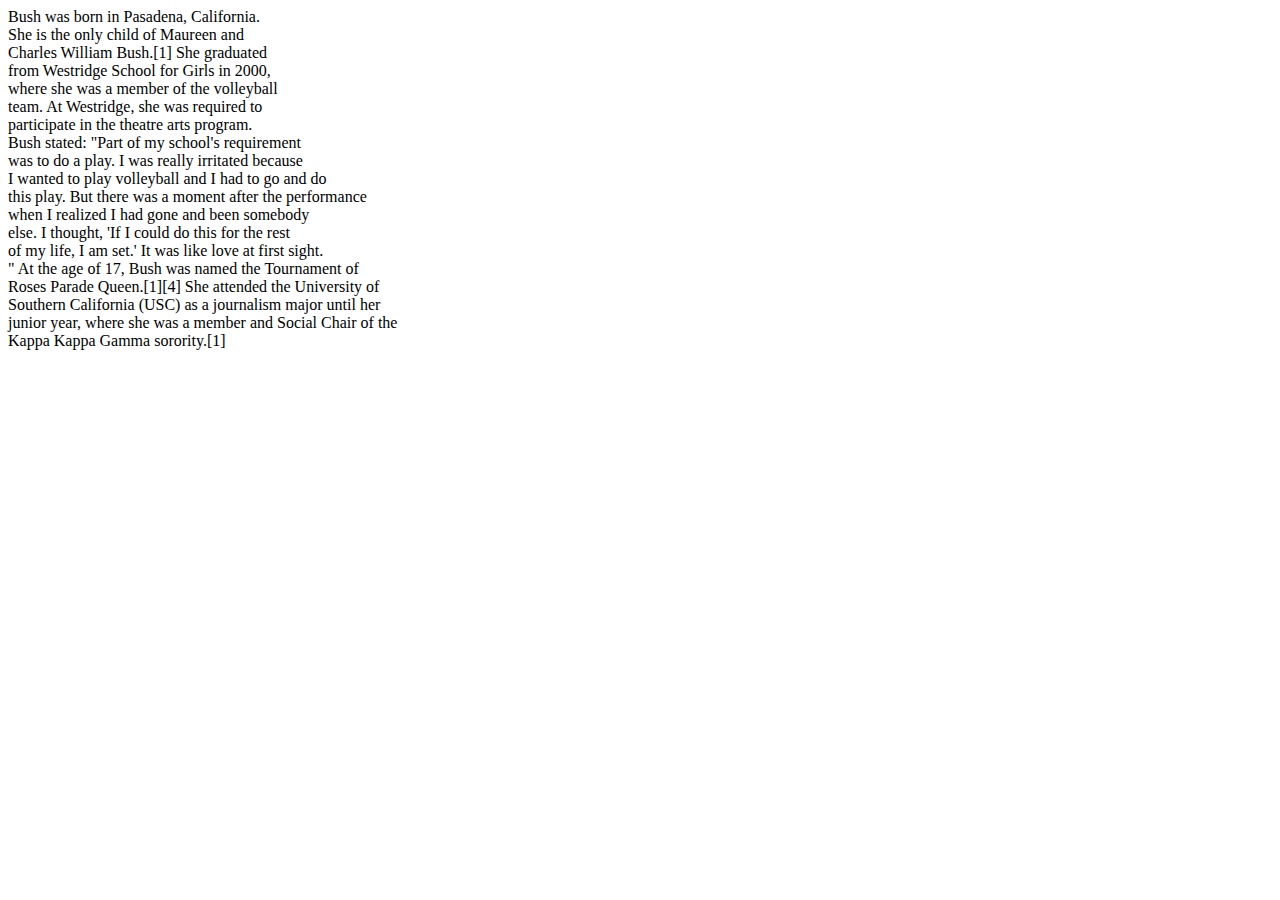
==== bio.html @ ec9d42d0 "no message" ====
<!DOCTYPE html>
<!--
To change this license header, choose License Headers in Project Properties.
To change this template file, choose Tools | Templates
and open the template in the editor.
-->
<html>
    <head>
        <title>Bio</title>
        <meta charset="UTF-8">
        <meta name="viewport" content="width=device-width, initial-scale=1.0">
    </head>
    <body>
        <div>Bush was born in Pasadena, California.<br>
            She is the only child of Maureen and <br>
            Charles William Bush.[1] She graduated <br>
            from Westridge School for Girls in 2000, <br>
            where she was a member of the volleyball <br>
            team. At Westridge, she was required to <br>
            participate in the theatre arts program. <br>
            Bush stated: "Part of my school's requirement<br>
            was to do a play. I was really irritated because<br>
            I wanted to play volleyball and I had to go and do<br>
            this play. But there was a moment after the performance<br>
            when I realized I had gone and been somebody <br>
            else. I thought, 'If I could do this for the rest<br>
            of my life, I am set.' It was like love at first sight.<br>
            " At the age of 17, Bush was named the Tournament of <br>
            Roses Parade Queen.[1][4] She attended the University of <br>
            Southern California (USC) as a journalism major until her <br>
            junior year, where she was a member and Social Chair of the <br>
            Kappa Kappa Gamma sorority.[1]</div>
        
        
    </body>
</html>
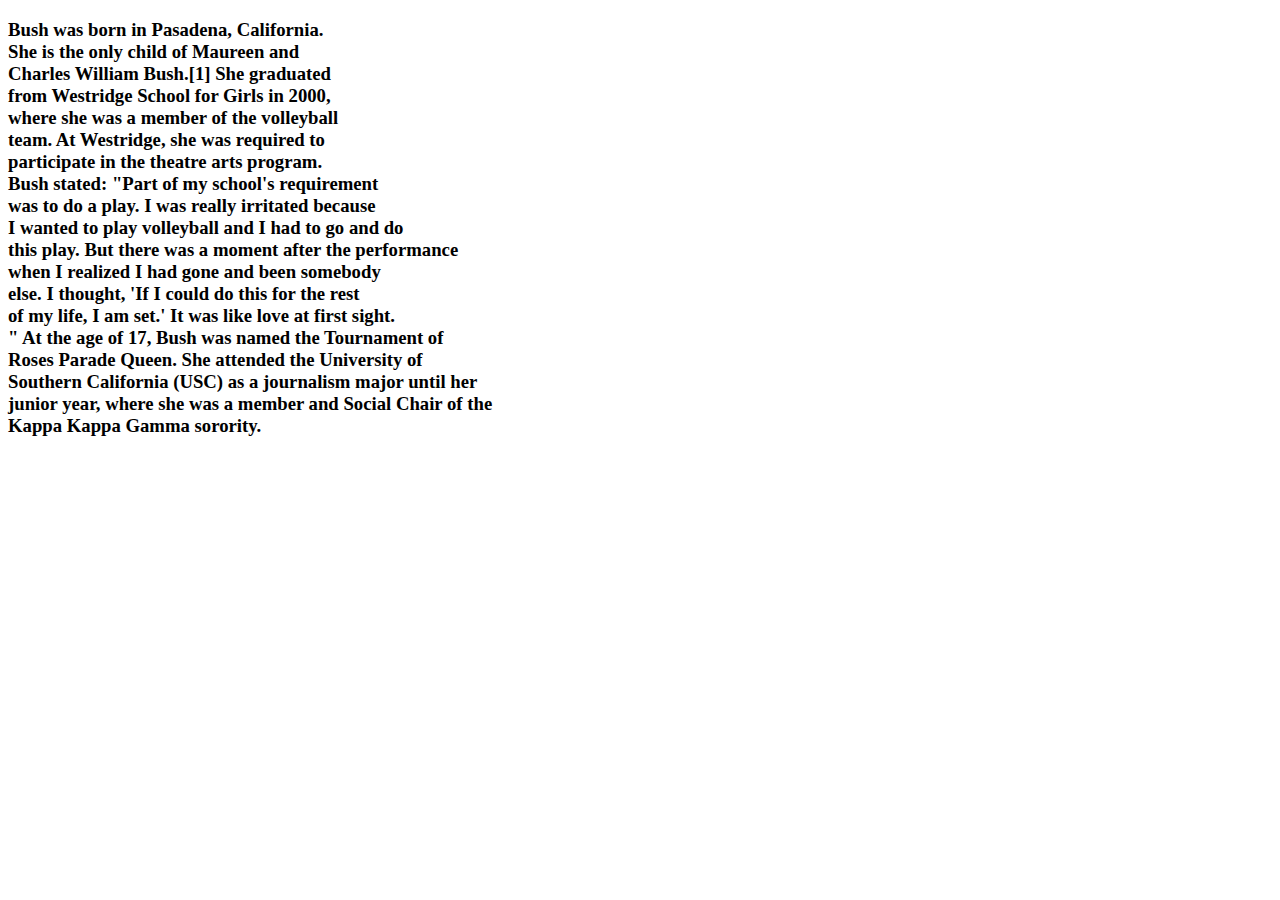
==== commit c1bf2da2: "no message" ====
--- a/bio.html
+++ b/bio.html
@@ -6,12 +6,14 @@
 -->
 <html>
     <head>
-        <title>Bio</title>
+        <title>TODO supply a title</title>
         <meta charset="UTF-8">
         <meta name="viewport" content="width=device-width, initial-scale=1.0">
     </head>
     <body>
-        <div>Bush was born in Pasadena, California.<br>
+        <div>
+            <h3>
+            Bush was born in Pasadena, California.<br>
             She is the only child of Maureen and <br>
             Charles William Bush.[1] She graduated <br>
             from Westridge School for Girls in 2000, <br>
@@ -26,11 +28,11 @@
             else. I thought, 'If I could do this for the rest<br>
             of my life, I am set.' It was like love at first sight.<br>
             " At the age of 17, Bush was named the Tournament of <br>
-            Roses Parade Queen.[1][4] She attended the University of <br>
+            Roses Parade Queen. She attended the University of <br>
             Southern California (USC) as a journalism major until her <br>
             junior year, where she was a member and Social Chair of the <br>
-            Kappa Kappa Gamma sorority.[1]</div>
-        
-        
+            Kappa Kappa Gamma sorority.</h3>
+            
+        </div>
     </body>
 </html>
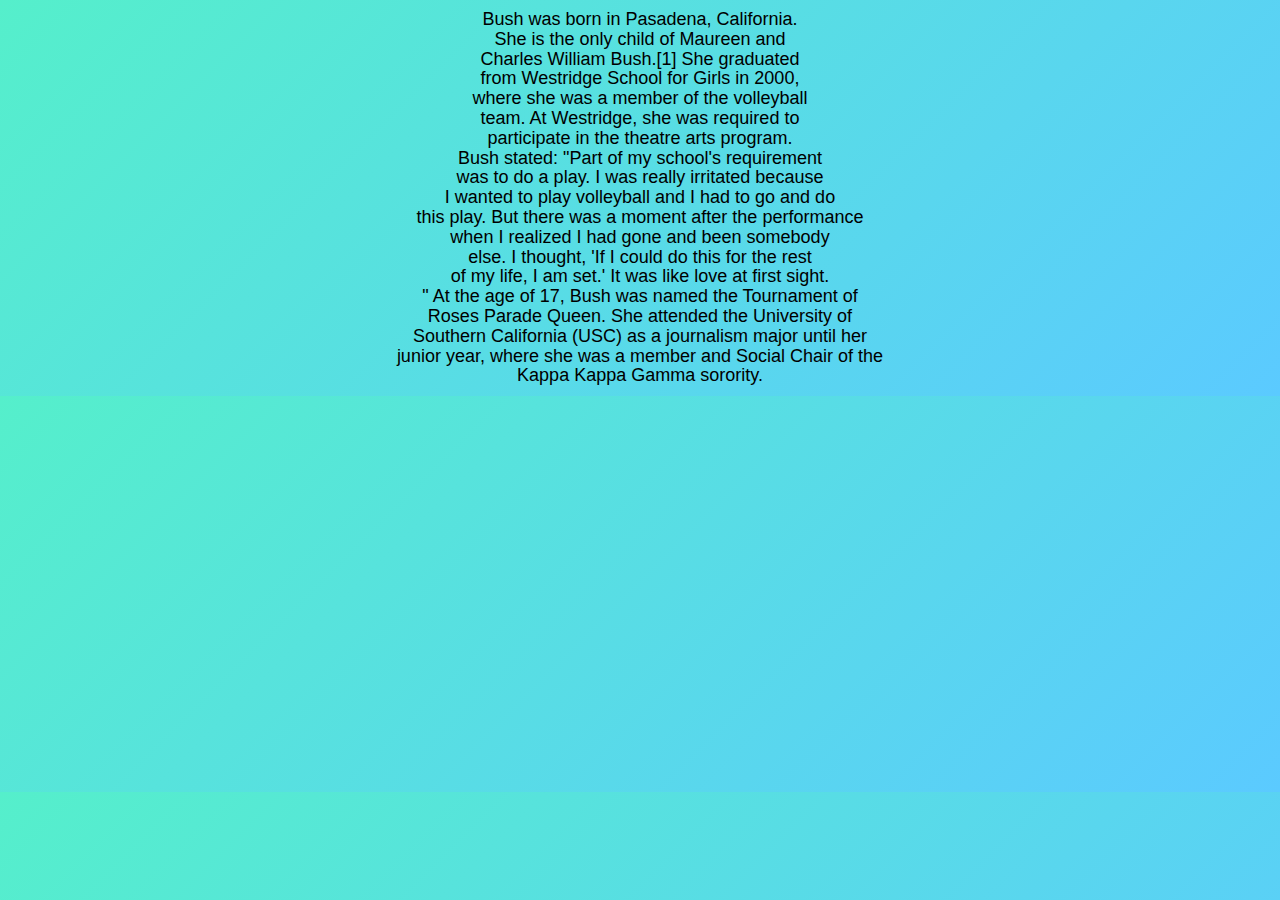
==== commit 7af803fe: "no message" ====
--- a/bio.html
+++ b/bio.html
@@ -9,10 +9,13 @@
         <title>TODO supply a title</title>
         <meta charset="UTF-8">
         <meta name="viewport" content="width=device-width, initial-scale=1.0">
+        <link type="text/css" rel="stylesheet" href="css/bootstrap-theme.css">
+        <link type="text/css" rel="stylesheet" href="css/bootstrap.css"> 
+        <link type="text/css" rel="stylesheet" href="css/custom-style.css">
     </head>
     <body>
         <div>
-            <h3>
+            <h4>
             Bush was born in Pasadena, California.<br>
             She is the only child of Maureen and <br>
             Charles William Bush.[1] She graduated <br>
@@ -31,8 +34,9 @@
             Roses Parade Queen. She attended the University of <br>
             Southern California (USC) as a journalism major until her <br>
             junior year, where she was a member and Social Chair of the <br>
-            Kappa Kappa Gamma sorority.</h3>
+            Kappa Kappa Gamma sorority.</h4>
             
         </div>
+        <script src="js/bootstrap.min.js"></script>
     </body>
 </html>
--- a/css/custom-style.css
+++ b/css/custom-style.css
@@ -0,0 +1,126 @@
+h1 {
+    font-style: normal;
+    color: #000;
+    text-align: center;
+}
+
+h2 {
+    font-style: oblique;
+    color: #000;
+    text-align: center;
+}
+
+html {
+    text-align: center;
+}
+
+h4{
+    font-style: normal;
+    color: #000;
+    
+}
+
+body {
+    background: linear-gradient(135deg, rgba(85,239,203,1) 0%,rgba(30,87,153,1) 0%,rgba(85,239,203,1) 0%,rgba(91,202,255,1) 100%);
+    color: #f7f7f7;
+    font-family: 'Lato', sans-serif;
+    font-weight: 300;
+}
+.container {
+    display: flex;
+    justify-content: center;
+    align-items: center;
+    align-content: center;
+    flex-wrap: wrap;
+    width: 60vw;
+    max-width: 1200px;
+    margin: 0 auto;
+    min-height: 100vh;
+}
+.button {
+    flex: 1 1 auto;
+    margin: 10px;
+    padding: 20px;
+    border: 2px solid #f7f7f7;
+    text-align: center;
+    text-transform: uppercase;
+    position: relative;
+    overflow:hidden;
+    transition: .3s;
+    &:after {
+        position: absolute;
+        transition: .3s;
+        content: '';
+        width: 0;
+        left: 50%;
+        bottom: 0;
+        height: 3px;
+        background: #f7f7f7;
+    }
+    &:nth-of-type(2):after {
+        left: 0;
+    }
+    &:nth-of-type(3):after {
+        right: 0;
+        left: auto;
+    }
+    &:nth-of-type(4):after {
+        left: 0;
+        bottom: auto;
+        top: -3px;
+        width: 100%;
+    }
+    &:nth-of-type(5):after {
+        height: 120%;
+        left: -10%;
+        transform: skewX(15deg);
+        z-index: -1;
+    }
+    &:hover {
+        cursor: pointer;
+        &:after {
+            width: 100%;
+            left: 0;
+        }
+        &:nth-of-type(4):after {
+            top: calc(100% - 3px);
+        }
+        &:nth-of-type(5) {
+            color: #5bcaff;
+        }
+        &:nth-of-type(5):after {
+            left: -10%;
+            width: 120%;
+        }
+        &:nth-of-type(6) {
+            flex-grow:3;
+        }
+        &:nth-of-type(6):after {
+            width: 0%;
+        }
+        &:nth-of-type(7) {
+            border-radius: 30px;
+        }
+        &:nth-of-type(7):after {
+            width: 0%;
+        }
+        &:nth-of-type(8) {
+            transform: scale(1.2);
+        }
+        &:nth-of-type(8):after {
+            width: 0%;
+        }
+        &:nth-of-type(9) {
+            box-shadow: inset 0px 0px 0px 3px #f7f7f7;
+        }
+        &:nth-of-type(9):after {
+            width: 0%;
+        }
+        &:nth-of-type(10) {
+            box-shadow: 0px 0px 0px 3px #f7f7f7;
+        }
+        &:nth-of-type(10):after {
+            width: 0%;
+        }
+    }
+}